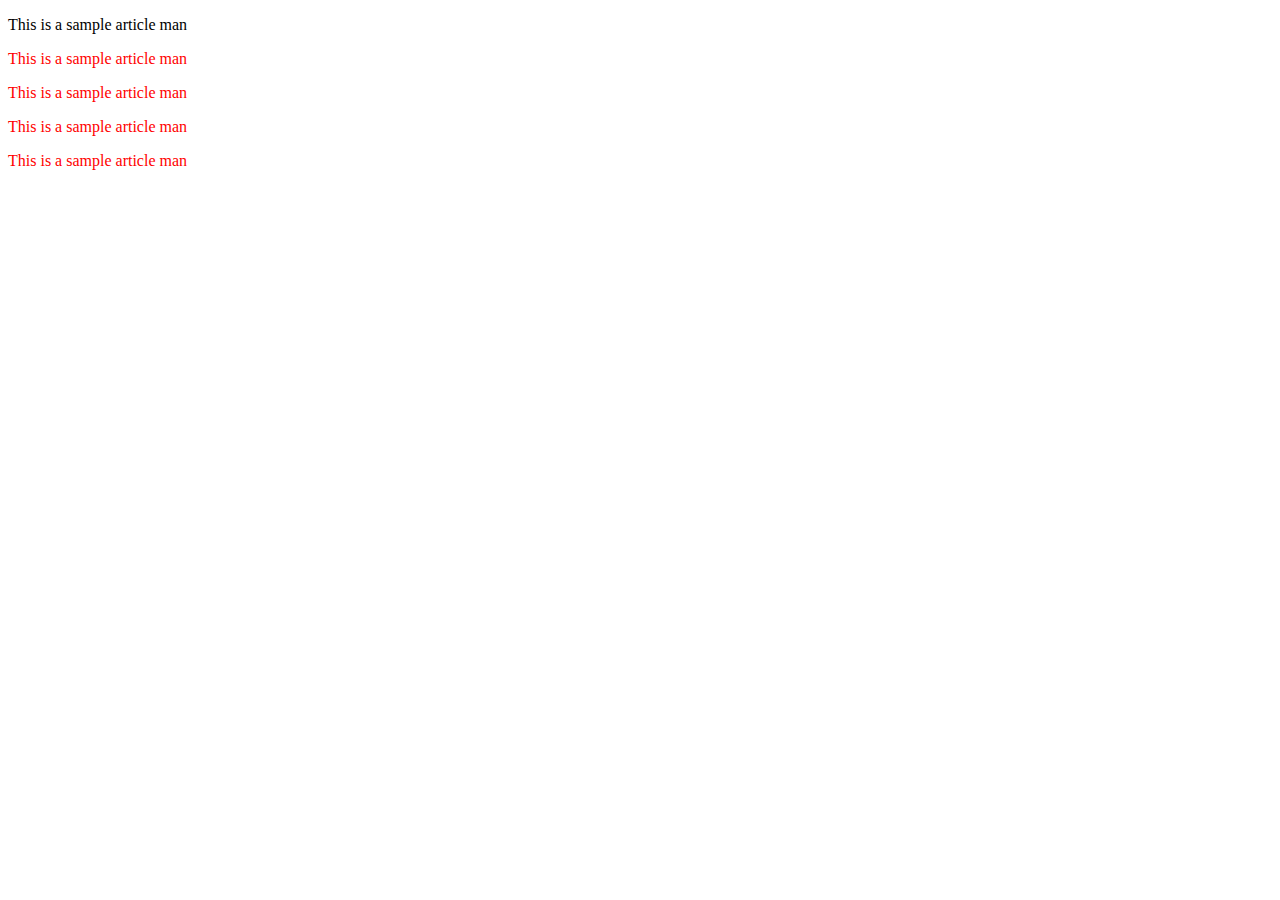
==== html5/index2.html @ 806b67c3 "new tuts added" ====
<!doctype html>
<html lang="en">
	<head>
		<meta chartset="utf-8">
		<link rel="stylesheet" href="main2.css">
		<title> My First HTML5 Page</title>
	</head>
	<body>
		
		<div id="mommy">
			<p class="bucky">
				This is a sample article man
			</p>
			<p class="bucky">
				This is a sample article man
			</p>
			<p class="bucky">
				This is a sample article man
			</p>
			<p class="bucky">
				This is a sample article man
			</p>
			<p class="bucky">
				This is a sample article man
			</p>
		</div>

	</body>
</html>
---- html5/main2.css ----
/*#mommy > p {color: blue;} */
p.bucky + p {color: red;}
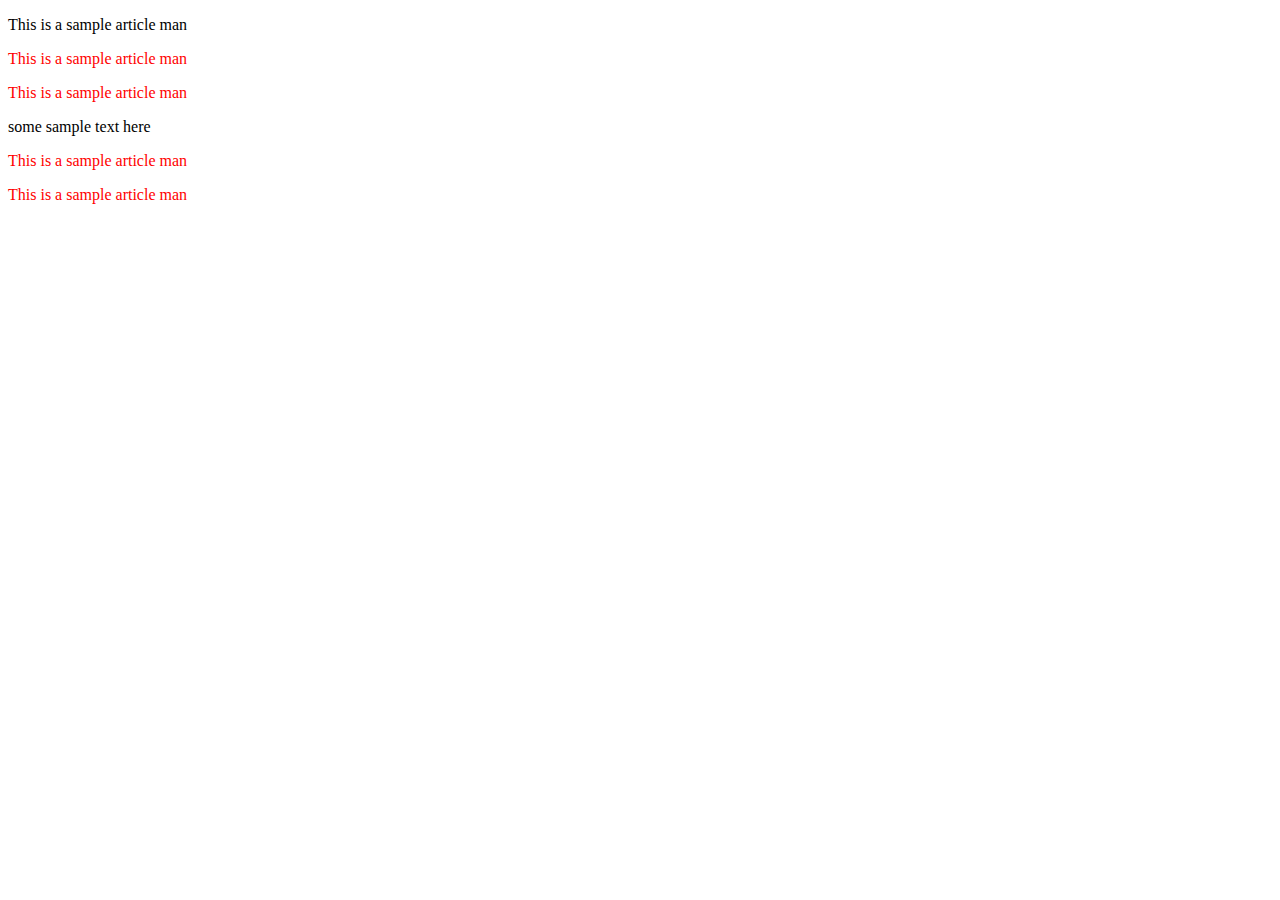
==== commit 54cee1db: "new tuts added" ====
--- a/html5/index2.html
+++ b/html5/index2.html
@@ -17,6 +17,7 @@
 			<p class="bucky">
 				This is a sample article man
 			</p>
+			<span> some sample text here</span>
 			<p class="bucky">
 				This is a sample article man
 			</p>
--- a/html5/main2.css
+++ b/html5/main2.css
@@ -1,2 +1,3 @@
 /*#mommy > p {color: blue;} */
-p.bucky + p {color: red;}
+/*p.bucky + p {color: red;}*/
+p.bucky ~ p {color: red;}
